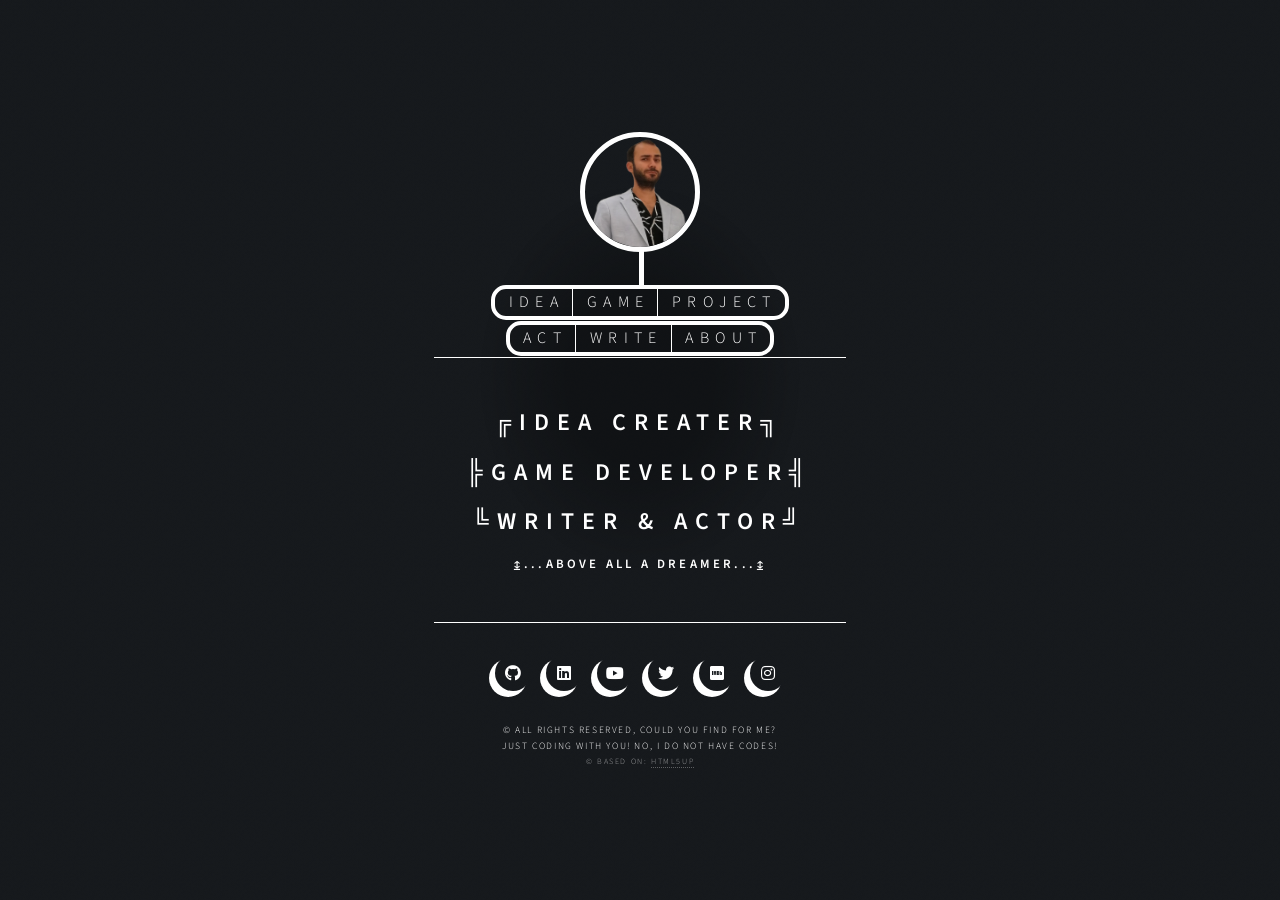
==== index.html @ b1f28f77 "Update footer changes I made some changes for "KadirGenchDesign" section less letter spacing, got ri" ====
<!DOCTYPE HTML>
<!--
	Dimension by HTML5 UP
	html5up.net | @ajlkn
	Free for personal and commercial use under the CCA 3.0 license (html5up.net/license)
-->
<html>
	<head>
		<title>Kadir Gench</title>
		<meta charset="utf-8" />
		<meta name="viewport" content="width=device-width, initial-scale=1, user-scalable=no" />
		<link rel="stylesheet" href="assets/css/main.css" />
		<noscript><link rel="stylesheet" href="assets/css/noscript.css" /></noscript>
		
		<!-- Add feature to disable right-click on website -->
		<!-- <script type="text/javascript"> document.oncontextmenu = function() {alert("You can not right-click on me!"); return false; }; </script> -->
		
	</head>
	<body class="is-preload">
	
		<!-- Wrapper -->
			<div id="wrapper">

				<!-- Header -->
					<header id="header">
						
						
						<nav>
							<div class="logo">
								<img src="images/profile-circle-pic.png"/>
							</div>
						</nav>
						
						<nav>
							<ul>
								<li><a href="#idea">Idea</a></li>
								<li><a href="#game">Game</a></li>
								<li><a href="#project">Project</a></li>
							</ul>
						</nav>
						
						<nav>
							<ul>
								<li><a href="#act">Act</a></li>
								<li><a href="#write">Write</a></li>
								<li><a href="#about">About</a></li>
							</ul>
						</nav>
						<!-- ╔ ╗  ╚ ╝ ╠ ╣-->
						<div class="content">
							<div class="inner">
								<h2>╔Idea Creater╗</h2> 
								
								<h2>╠Game Developer╣</h2> 
								
								<h2>╚Writer & Actor╝</h2>
								
								<h4>↨...Above all A Dreamer...↨</h4> 
								
							</div>
						</div>

					</header>
		
				<!-- Main -->
					<div id="main">

						<!-- Project -->
							<article id="project">
								<h2 class="major">Project</h2>
								<span class="image main"><img src="images/pic01.jpg" alt="" /></span>
								<p>Aenean ornare velit lacus, ac varius enim ullamcorper eu. Proin aliquam facilisis ante interdum congue. Integer mollis, nisl amet convallis, porttitor magna ullamcorper, amet egestas mauris. Ut magna finibus nisi nec lacinia. Nam maximus erat id euismod egestas. By the way, check out my <a href="#work">awesome work</a>.</p>
								<p>Lorem ipsum dolor sit amet, consectetur adipiscing elit. Duis dapibus rutrum facilisis. Class aptent taciti sociosqu ad litora torquent per conubia nostra, per inceptos himenaeos. Etiam tristique libero eu nibh porttitor fermentum. Nullam venenatis erat id vehicula viverra. Nunc ultrices eros ut ultricies condimentum. Mauris risus lacus, blandit sit amet venenatis non, bibendum vitae dolor. Nunc lorem mauris, fringilla in aliquam at, euismod in lectus. Pellentesque habitant morbi tristique senectus et netus et malesuada fames ac turpis egestas. In non lorem sit amet elit placerat maximus. Pellentesque aliquam maximus risus, vel sed vehicula.</p>
							</article>

						<!-- Game -->
							<article id="game">
								<h2 class="major">Game</h2>
								<span class="image main"><img src="images/pic02.jpg" alt="" /></span>
								<p>Adipiscing magna sed dolor elit. Praesent eleifend dignissim arcu, at eleifend sapien imperdiet ac. Aliquam erat volutpat. Praesent urna nisi, fringila lorem et vehicula lacinia quam. Integer sollicitudin mauris nec lorem luctus ultrices.</p>
								<p>Nullam et orci eu lorem consequat tincidunt vivamus et sagittis libero. Mauris aliquet magna magna sed nunc rhoncus pharetra. Pellentesque condimentum sem. In efficitur ligula tate urna. Maecenas laoreet massa vel lacinia pellentesque lorem ipsum dolor. Nullam et orci eu lorem consequat tincidunt. Vivamus et sagittis libero. Mauris aliquet magna magna sed nunc rhoncus amet feugiat tempus.</p>
							</article>

						<!-- Write -->
							<article id="write">
								<h2 class="major">Write</h2>
								<span class="image main"><img src="images/pic03.jpg" alt="" /></span>
								<p>Lorem ipsum dolor sit amet, consectetur et adipiscing elit. Praesent eleifend dignissim arcu, at eleifend sapien imperdiet ac. Aliquam erat volutpat. Praesent urna nisi, fringila lorem et vehicula lacinia quam. Integer sollicitudin mauris nec lorem luctus ultrices. Aliquam libero et malesuada fames ac ante ipsum primis in faucibus. Cras viverra ligula sit amet ex mollis mattis lorem ipsum dolor sit amet.</p>
							</article>
						
						<!-- Act -->
							<article id="act">
								<h2 class="major">Act</h2>
								<span class="image main"><img src="images/pic03.jpg" alt="" /></span>
								<p>Lorem ipsum dolor sit amet, consectetur et adipiscing elit. Praesent eleifend dignissim arcu, at eleifend sapien imperdiet ac. Aliquam erat volutpat. Praesent urna nisi, fringila lorem et vehicula lacinia quam. Integer sollicitudin mauris nec lorem luctus ultrices. Aliquam libero et malesuada fames ac ante ipsum primis in faucibus. Cras viverra ligula sit amet ex mollis mattis lorem ipsum dolor sit amet.</p>
							</article>
						
						<!-- About -->
							<article id="about">
								<h1 class="major">About</h1>
								<span class="image main"><img src="images/pic03.jpg" alt="" /></span>
								
								
								<h2>WORK EXPERIENCE</h2>
                                
								<h3>CAST MERKEZI AGENCY - Ongoing </h3>
								
								<p>   
                                ● Actor/Figurant <br>
								● Acting in various movies, TV shows, and advertisements. <br>
								Since : ISTANBUL 02/2019
								</p>
								
								
                                <h3>Catering 34</h3>
								
                                 
                                <p>● Catering Employee – Love 101 (Netflix Series) <br>
                                ● Catering Employee – Additional Crew – Guldur Guldur (TV Show) <br>
                                ● Custome Crew – War Of Roses (TV Show)</p>
                                
								<h3>ARTEC ROBOTIC (VOLUNTEER)</h3>
								
                                 <p>– Computer/Robotic Instructor <br>
                                ● Established robotic lab robots and computers. <br>
                                ● Trained 15-20 students (8-12 years old) on traffic lights simulation, robotic movement, bot automation, etc. <br> 
                                ● Sales of education packages/materials <br>
								ISTANBUL 02/2020 – 04/2020 </p>
                                
								<h3>PHOTOSCAPE</h3>
								
                                <p>●(http://www.photoscape.org) <br>
                                ●Translator Localization of PhotoScape - MOOII Tech Company’s website <br>
								MOOII TECH (SEOUL – KOREA / REMOTE) 01/2018 – 02/2018 
								</p>
                                
                                
								<h3>CASA LOMA (VOLUNTEER)</h3>
								
								<p> ● Waiter – Bartender <br>
								TORONTO/CANADA 03/2017 – 07/2017
								</p>
								
								<h3>PARQUE RIVIERA (VOLUNTEER)</h3>
								
								<p> ● Waiter <br>
								VAUGHAN/CANADA 02/2017 – 06/2017
								</p>
								
								<hr>
				
								<h2>EDUCATION </h2>

                                <p>● Ondokuz Mayis University – Computer Programming Pr. <br>
                                ● Kumburgaz Hotel Management and Tourism Vocational High School</p>
								
							</article>

						

					</div>

				<!-- Footer -->
					<footer id="footer">
					
						
						
						<article id="icons">
								<ul class="icons">
									<li><a href="https://github.com/KadirGench" target="_blank" class="icon brands fa-github"><span class="label">GitHub</span></a></li>
									<li><a href="https://www.linkedin.com/in/kadir-genc/" target="_blank" class="icon brands fa-linkedin"><span class="label">Linkedin</span></a></li>
									<li><a href="#" target="_blank" class="icon brands fa-youtube"><span class="label">Youtube</span></a></li>
									<li><a href="#" target="_blank" class="icon brands fa-twitter"><span class="label">Twitter</span></a></li>
									<li><a href="https://www.imdb.com/name/nm14140515/?ref_=nv_sr_srsg_1_tt_5_nm_3_q_kadir%2520gen%25C3%25A7" target="_blank" class="icon brands fa-imdb"><span class="label">Facebook</span></a></li>
									<li><a href="#" target="_blank" class="icon brands fa-instagram"><span class="label">Instagram</span></a></li>
								</ul>
						</article>
						
						
						<p class="KadirGenchDesign"> 
						&copy; All rights reserved, could you find for me? <br>
						Just coding with you! NO, I do not have codes! 
						
						</p>
						
						<p class="html5UpDesign">&copy; Based on: <a href="https://html5up.net/dimension">HTML5UP</a></p>
					</footer>

			</div>

		<!-- BG -->
			<div id="bg"></div>

		<!-- Scripts -->
			<script src="assets/js/jquery.min.js"></script>
			<script src="assets/js/browser.min.js"></script>
			<script src="assets/js/breakpoints.min.js"></script>
			<script src="assets/js/util.js"></script>
			<script src="assets/js/main.js"></script>

	</body>
</html>
---- assets/css/main.css ----
@import url(fontawesome-all.min.css);
@import url("https://fonts.googleapis.com/css?family=Source+Sans+Pro:300italic,600italic,300,600");

/*
	Dimension by HTML5 UP
	html5up.net | @ajlkn
	Free for personal and commercial use under the CCA 3.0 license (html5up.net/license)
*/

html, body, div, span, applet, object,
iframe, h1, h2, h3, h4, h5, h6, p, blockquote,
pre, a, abbr, acronym, address, big, cite,
code, del, dfn, em, img, ins, kbd, q, s, samp,
small, strike, strong, sub, sup, tt, var, b,
u, i, center, dl, dt, dd, ol, ul, li, fieldset,
form, label, legend, table, caption, tbody,
tfoot, thead, tr, th, td, article, aside,
canvas, details, embed, figure, figcaption,
footer, header, hgroup, menu, nav, output, ruby,
section, summary, time, mark, audio, video {
	margin: 0;
	padding: 0;
	border: 0;
	font-size: 100%;
	font: inherit;
	vertical-align: baseline;}

article, aside, details, figcaption, figure,
footer, header, hgroup, menu, nav, section {
	display: block;}

body {
	line-height: 1;
}

ol, ul {
	list-style: none;
}

blockquote, q {
	quotes: none;
}

	blockquote:before, blockquote:after, q:before, q:after {
		content: '';
		content: none;
	}

table {
	border-collapse: collapse;
	border-spacing: 0;
}

body {
	-webkit-text-size-adjust: none;
}

mark {
	background-color: transparent;
	color: inherit;
}

input::-moz-focus-inner {
	border: 0;
	padding: 0;
}

input, select, textarea {
	-moz-appearance: none;
	-webkit-appearance: none;
	-ms-appearance: none;
	appearance: none;
}

/* Basic */

	@-ms-viewport {
		width: device-width;
	}

	@media screen and (max-width: 480px) {

		html, body {
			min-width: 320px;
		}

	}

	html {
		box-sizing: border-box;
	}

	*, *:before, *:after {
		box-sizing: inherit;
	}

	body {
		background: #1b1f22;
	}

		body.is-preload *, body.is-preload *:before, body.is-preload *:after {
			-moz-animation: none !important;
			-webkit-animation: none !important;
			-ms-animation: none !important;
			animation: none !important;
			-moz-transition: none !important;
			-webkit-transition: none !important;
			-ms-transition: none !important;
			transition: none !important;
		}

/* Type */

	html {
		font-size: 16pt;
	}

		@media screen and (max-width: 1680px) {

			html {
				font-size: 12pt;
			}

		}

		@media screen and (max-width: 736px) {

			html {
				font-size: 11pt;
			}

		}

		@media screen and (max-width: 360px) {

			html {
				font-size: 10pt;
			}

		}

	body, input, select, textarea {
		color: #ffffff;
		font-family: "Source Sans Pro", sans-serif;
		font-weight: 300;
		font-size: 1rem;
		line-height: 1.65;
	}

	a {
		-moz-transition: color 0.2s ease-in-out, background-color 0.2s ease-in-out, border-bottom-color 0.2s ease-in-out;
		-webkit-transition: color 0.2s ease-in-out, background-color 0.2s ease-in-out, border-bottom-color 0.2s ease-in-out;
		-ms-transition: color 0.2s ease-in-out, background-color 0.2s ease-in-out, border-bottom-color 0.2s ease-in-out;
		transition: color 0.2s ease-in-out, background-color 0.2s ease-in-out, border-bottom-color 0.2s ease-in-out;
		border-bottom: dotted 1px rgba(255, 255, 255, 0.5);
		text-decoration: none;
		color: inherit;
	}

		a:hover {
			border-bottom-color: transparent;
		}

	strong, b {
		color: #ffffff;
		font-weight: 600;
	}

	em, i {
		font-style: italic;
	}

	p {
		margin: 0 0 2rem 0;
	}

	h1, h2, h3, h4, h5, h6 {
		color: #ffffff;
		font-weight: 600;
		line-height: 1.5;
		margin: 0 0 1rem 0;
		text-transform: uppercase;
		letter-spacing: 0.2rem;
	}

		h1 a, h2 a, h3 a, h4 a, h5 a, h6 a {
			color: inherit;
			text-decoration: none;
		}

		h1.major, h2.major, h3.major, h4.major, h5.major, h6.major {
			border-bottom: solid 1px #ffffff;
			width: -moz-max-content;
			width: -webkit-max-content;
			width: -ms-max-content;
			width: max-content;
			padding-bottom: 0.5rem;
			margin: 0 0 2rem 0;
		}

	h1 {
		font-size: 2.25rem;
		line-height: 1.3;
		letter-spacing: 0.5rem;
	}

	h2 {
		font-size: 1.5rem;
		line-height: 1.4;
		letter-spacing: 0.5rem;
	}

	h3 {
		font-size: 1rem;
	}

	h4 {
		font-size: 0.8rem;
	}

	h5 {
		font-size: 0.7rem;
	}

	h6 {
		font-size: 0.6rem;
	}

	@media screen and (max-width: 736px) {

		h1 {
			font-size: 1.75rem;
			line-height: 1.4;
		}

		h2 {
			font-size: 1.25em;
			line-height: 1.5;
		}

	}

	sub {
		font-size: 0.8rem;
		position: relative;
		top: 0.5rem;
	}

	sup {
		font-size: 0.8rem;
		position: relative;
		top: -0.5rem;
	}

	blockquote {
		border-left: solid 4px #ffffff;
		font-style: italic;
		margin: 0 0 2rem 0;
		padding: 0.5rem 0 0.5rem 2rem;
	}

	code {
		background: rgba(255, 255, 255, 0.075);
		border-radius: 4px;
		font-family: "Courier New", monospace;
		font-size: 0.9rem;
		margin: 0 0.25rem;
		padding: 0.25rem 0.65rem;
	}

	pre {
		-webkit-overflow-scrolling: touch;
		font-family: "Courier New", monospace;
		font-size: 0.9rem;
		margin: 0 0 2rem 0;
	}

		pre code {
			display: block;
			line-height: 1.75;
			padding: 1rem 1.5rem;
			overflow-x: auto;
		}

	hr {
		border: 0;
		border-bottom: solid 1px #ffffff;
		margin: 2.75rem 0;
	}

	.align-left {
		text-align: left;
	}

	.align-center {
		text-align: center;
	}

	.align-right {
		text-align: right;
	}

/* Form */

	form {
		margin: 0 0 2rem 0;
	}

		form > :last-child {
			margin-bottom: 0;
		}

		form > .fields {
			display: -moz-flex;
			display: -webkit-flex;
			display: -ms-flex;
			display: flex;
			-moz-flex-wrap: wrap;
			-webkit-flex-wrap: wrap;
			-ms-flex-wrap: wrap;
			flex-wrap: wrap;
			width: calc(100% + 3rem);
			margin: -1.5rem 0 2rem -1.5rem;
		}

			form > .fields > .field {
				-moz-flex-grow: 0;
				-webkit-flex-grow: 0;
				-ms-flex-grow: 0;
				flex-grow: 0;
				-moz-flex-shrink: 0;
				-webkit-flex-shrink: 0;
				-ms-flex-shrink: 0;
				flex-shrink: 0;
				padding: 1.5rem 0 0 1.5rem;
				width: calc(100% - 1.5rem);
			}

				form > .fields > .field.half {
					width: calc(50% - 0.75rem);
				}

				form > .fields > .field.third {
					width: calc(100%/3 - 0.5rem);
				}

				form > .fields > .field.quarter {
					width: calc(25% - 0.375rem);
				}

		@media screen and (max-width: 480px) {

			form > .fields {
				width: calc(100% + 3rem);
				margin: -1.5rem 0 2rem -1.5rem;
			}

				form > .fields > .field {
					padding: 1.5rem 0 0 1.5rem;
					width: calc(100% - 1.5rem);
				}

					form > .fields > .field.half {
						width: calc(100% - 1.5rem);
					}

					form > .fields > .field.third {
						width: calc(100% - 1.5rem);
					}

					form > .fields > .field.quarter {
						width: calc(100% - 1.5rem);
					}

		}

	label {
		color: #ffffff;
		display: block;
		font-size: 0.8rem;
		font-weight: 300;
		letter-spacing: 0.2rem;
		line-height: 1.5;
		margin: 0 0 1rem 0;
		text-transform: uppercase;
	}

	input[type="text"],
	input[type="password"],
	input[type="email"],
	input[type="tel"],
	select,
	textarea {
		-moz-appearance: none;
		-webkit-appearance: none;
		-ms-appearance: none;
		appearance: none;
		-moz-transition: border-color 0.2s ease-in-out, box-shadow 0.2s ease-in-out, background-color 0.2s ease-in-out;
		-webkit-transition: border-color 0.2s ease-in-out, box-shadow 0.2s ease-in-out, background-color 0.2s ease-in-out;
		-ms-transition: border-color 0.2s ease-in-out, box-shadow 0.2s ease-in-out, background-color 0.2s ease-in-out;
		transition: border-color 0.2s ease-in-out, box-shadow 0.2s ease-in-out, background-color 0.2s ease-in-out;
		background-color: transparent;
		border-radius: 4px;
		border: solid 1px #ffffff;
		color: inherit;
		display: block;
		outline: 0;
		padding: 0 1rem;
		text-decoration: none;
		width: 100%;
	}

		input[type="text"]:invalid,
		input[type="password"]:invalid,
		input[type="email"]:invalid,
		input[type="tel"]:invalid,
		select:invalid,
		textarea:invalid {
			box-shadow: none;
		}

		input[type="text"]:focus,
		input[type="password"]:focus,
		input[type="email"]:focus,
		input[type="tel"]:focus,
		select:focus,
		textarea:focus {
			background: rgba(255, 255, 255, 0.075);
			border-color: #ffffff;
			box-shadow: 0 0 0 1px #ffffff;
		}

	select {
		background-image: url("data:image/svg+xml;charset=utf8,%3Csvg xmlns='http://www.w3.org/2000/svg' width='40' height='40' preserveAspectRatio='none' viewBox='0 0 40 40'%3E%3Cpath d='M9.4,12.3l10.4,10.4l10.4-10.4c0.2-0.2,0.5-0.4,0.9-0.4c0.3,0,0.6,0.1,0.9,0.4l3.3,3.3c0.2,0.2,0.4,0.5,0.4,0.9 c0,0.4-0.1,0.6-0.4,0.9L20.7,31.9c-0.2,0.2-0.5,0.4-0.9,0.4c-0.3,0-0.6-0.1-0.9-0.4L4.3,17.3c-0.2-0.2-0.4-0.5-0.4-0.9 c0-0.4,0.1-0.6,0.4-0.9l3.3-3.3c0.2-0.2,0.5-0.4,0.9-0.4S9.1,12.1,9.4,12.3z' fill='%23ffffff' /%3E%3C/svg%3E");
		background-size: 1.25rem;
		background-repeat: no-repeat;
		background-position: calc(100% - 1rem) center;
		height: 2.75rem;
		padding-right: 2.75rem;
		text-overflow: ellipsis;
	}

		select option {
			color: #ffffff;
			background: #1b1f22;
		}

		select:focus::-ms-value {
			background-color: transparent;
		}

		select::-ms-expand {
			display: none;
		}

	input[type="text"],
	input[type="password"],
	input[type="email"],
	select {
		height: 2.75rem;
	}

	textarea {
		padding: 0.75rem 1rem;
	}

	input[type="checkbox"],
	input[type="radio"] {
		-moz-appearance: none;
		-webkit-appearance: none;
		-ms-appearance: none;
		appearance: none;
		display: block;
		float: left;
		margin-right: -2rem;
		opacity: 0;
		width: 1rem;
		z-index: -1;
	}

		input[type="checkbox"] + label,
		input[type="radio"] + label {
			text-decoration: none;
			-moz-user-select: none;
			-webkit-user-select: none;
			-ms-user-select: none;
			user-select: none;
			color: #ffffff;
			cursor: pointer;
			display: inline-block;
			font-size: 0.8rem;
			font-weight: 300;
			margin: 0 0 0.5rem 0;
			padding-left: 2.65rem;
			padding-right: 0.75rem;
			position: relative;
		}

			input[type="checkbox"] + label:before,
			input[type="radio"] + label:before {
				-moz-osx-font-smoothing: grayscale;
				-webkit-font-smoothing: antialiased;
				display: inline-block;
				font-style: normal;
				font-variant: normal;
				text-rendering: auto;
				line-height: 1;
				text-transform: none !important;
				font-family: 'Font Awesome 5 Free';
				font-weight: 900;
			}

			input[type="checkbox"] + label:before,
			input[type="radio"] + label:before {
				-moz-transition: border-color 0.2s ease-in-out, box-shadow 0.2s ease-in-out, background-color 0.2s ease-in-out;
				-webkit-transition: border-color 0.2s ease-in-out, box-shadow 0.2s ease-in-out, background-color 0.2s ease-in-out;
				-ms-transition: border-color 0.2s ease-in-out, box-shadow 0.2s ease-in-out, background-color 0.2s ease-in-out;
				transition: border-color 0.2s ease-in-out, box-shadow 0.2s ease-in-out, background-color 0.2s ease-in-out;
				border-radius: 4px;
				border: solid 1px #ffffff;
				content: '';
				display: inline-block;
				height: 1.65rem;
				left: 0;
				line-height: 1.65rem;
				position: absolute;
				text-align: center;
				top: -0.15rem;
				width: 1.65rem;
			}

		input[type="checkbox"]:checked + label:before,
		input[type="radio"]:checked + label:before {
			background: #ffffff !important;
			border-color: #ffffff !important;
			color: #1b1f22;
			content: '\f00c';
		}

		input[type="checkbox"]:focus + label:before,
		input[type="radio"]:focus + label:before {
			background: rgba(255, 255, 255, 0.075);
			border-color: #ffffff;
			box-shadow: 0 0 0 1px #ffffff;
		}

	input[type="checkbox"] + label:before {
		border-radius: 4px;
	}

	input[type="radio"] + label:before {
		border-radius: 100%;
	}

	::-webkit-input-placeholder {
		color: rgba(255, 255, 255, 0.5) !important;
		opacity: 1.0;
	}

	:-moz-placeholder {
		color: rgba(255, 255, 255, 0.5) !important;
		opacity: 1.0;
	}

	::-moz-placeholder {
		color: rgba(255, 255, 255, 0.5) !important;
		opacity: 1.0;
	}

	:-ms-input-placeholder {
		color: rgba(255, 255, 255, 0.5) !important;
		opacity: 1.0;
	}

	.formerize-placeholder {
		color: rgba(255, 255, 255, 0.5) !important;
		opacity: 1.0;
	}

/* Box */

	.box {
		border-radius: 4px;
		border: solid 1px #ffffff;
		margin-bottom: 2rem;
		padding: 1.5em;
	}

		.box > :last-child,
		.box > :last-child > :last-child,
		.box > :last-child > :last-child > :last-child {
			margin-bottom: 0;
		}

		.box.alt {
			border: 0;
			border-radius: 0;
			padding: 0;
		}

/* Icon */

	.icon {
		text-decoration: none;
		border-bottom: none;
		position: relative;
	}

		.icon:before {
			-moz-osx-font-smoothing: grayscale;
			-webkit-font-smoothing: antialiased;
			display: inline-block;
			font-style: normal;
			font-variant: normal;
			text-rendering: auto;
			line-height: 1;
			text-transform: none !important;
			font-family: 'Font Awesome 5 Free';
			font-weight: 400;
		}

		.icon > .label {
			display: none;
		}

		.icon:before {
			line-height: inherit;
		}

		.icon.solid:before {
			font-weight: 900;
		}

		.icon.brands:before {
			font-family: 'Font Awesome 5 Brands';
		}

/* Image */

	.image {
		border-radius: 4px;
		border: 0;
		display: inline-block;
		position: relative;
	}

		.image:before {
			pointer-events: none;
			background-image: url("../../images/overlay.png");
			background-color: rgba(19, 21, 25, 0.5);
			border-radius: 4px;
			content: '';
			display: block;
			height: 100%;
			left: 0;
			opacity: 0.5;
			position: absolute;
			top: 0;
			width: 100%;
		}

		.image img {
			border-radius: 4px;
			display: block;
		}

		.image.left, .image.right {
			max-width: 40%;
		}

			.image.left img, .image.right img {
				width: 100%;
			}

		.image.left {
			float: left;
			padding: 0 1.5em 1em 0;
			top: 0.25em;
		}

		.image.right {
			float: right;
			padding: 0 0 1em 1.5em;
			top: 0.25em;
		}

		.image.fit {
			display: block;
			margin: 0 0 2rem 0;
			width: 100%;
		}

			.image.fit img {
				width: 100%;
			}

		.image.main {
			display: block;
			margin: 2.5rem 0;
			width: 100%;
		}

			.image.main img {
				width: 100%;
			}

		@media screen and (max-width: 736px) {

			.image.main {
				margin: 2rem 0;
			}

		}

		@media screen and (max-width: 480px) {

			.image.main {
				margin: 1.5rem 0;
			}

		}

/* List */

	ol {
		list-style: decimal;
		margin: 0 0 2rem 0;
		padding-left: 1.25em;
	}

		ol li {
			padding-left: 0.25em;
		}

	ul {
		list-style: disc;
		margin: 0 0 2rem 0;
		padding-left: 1em;
	}

		ul li {
			padding-left: 0.5em;
		}

		ul.alt {
			list-style: none;
			padding-left: 0;
		}

			ul.alt li {
				border-top: solid 1px #ffffff;
				padding: 0.5em 0;
			}

				ul.alt li:first-child {
					border-top: 0;
					padding-top: 0;
				}

	dl {
		margin: 0 0 2rem 0;
	}

		dl dt {
			display: block;
			font-weight: 600;
			margin: 0 0 1rem 0;
		}

		dl dd {
			margin-left: 2rem;
		}

/* Actions */

	ul.actions {
		display: -moz-flex;
		display: -webkit-flex;
		display: -ms-flex;
		display: flex;
		cursor: default;
		list-style: none;
		margin-left: -1rem;
		padding-left: 0;
	}

		ul.actions li {
			padding: 0 0 0 1rem;
			vertical-align: middle;
		}

		ul.actions.special {
			-moz-justify-content: center;
			-webkit-justify-content: center;
			-ms-justify-content: center;
			justify-content: center;
			width: 100%;
			margin-left: 0;
		}

			ul.actions.special li:first-child {
				padding-left: 0;
			}

		ul.actions.stacked {
			-moz-flex-direction: column;
			-webkit-flex-direction: column;
			-ms-flex-direction: column;
			flex-direction: column;
			margin-left: 0;
		}

			ul.actions.stacked li {
				padding: 1.3rem 0 0 0;
			}

				ul.actions.stacked li:first-child {
					padding-top: 0;
				}

		ul.actions.fit {
			width: calc(100% + 1rem);
		}

			ul.actions.fit li {
				-moz-flex-grow: 1;
				-webkit-flex-grow: 1;
				-ms-flex-grow: 1;
				flex-grow: 1;
				-moz-flex-shrink: 1;
				-webkit-flex-shrink: 1;
				-ms-flex-shrink: 1;
				flex-shrink: 1;
				width: 100%;
			}

				ul.actions.fit li > * {
					width: 100%;
				}

			ul.actions.fit.stacked {
				width: 100%;
			}

		@media screen and (max-width: 480px) {

			ul.actions:not(.fixed) {
				-moz-flex-direction: column;
				-webkit-flex-direction: column;
				-ms-flex-direction: column;
				flex-direction: column;
				margin-left: 0;
				width: 100% !important;
			}

				ul.actions:not(.fixed) li {
					-moz-flex-grow: 1;
					-webkit-flex-grow: 1;
					-ms-flex-grow: 1;
					flex-grow: 1;
					-moz-flex-shrink: 1;
					-webkit-flex-shrink: 1;
					-ms-flex-shrink: 1;
					flex-shrink: 1;
					padding: 1rem 0 0 0;
					text-align: center;
					width: 100%;
				}

					ul.actions:not(.fixed) li > * {
						width: 100%;
					}

					ul.actions:not(.fixed) li:first-child {
						padding-top: 0;
					}

					ul.actions:not(.fixed) li input[type="submit"],
					ul.actions:not(.fixed) li input[type="reset"],
					ul.actions:not(.fixed) li input[type="button"],
					ul.actions:not(.fixed) li button,
					ul.actions:not(.fixed) li .button {
						width: 100%;
					}

						ul.actions:not(.fixed) li input[type="submit"].icon:before,
						ul.actions:not(.fixed) li input[type="reset"].icon:before,
						ul.actions:not(.fixed) li input[type="button"].icon:before,
						ul.actions:not(.fixed) li button.icon:before,
						ul.actions:not(.fixed) li .button.icon:before {
							margin-left: -0.5em;
						}

		}

/* Icons */

	ul.icons {
		cursor: default;
		list-style: none;
		padding-left: 0;
	}

		ul.icons li {
			display: inline-block;
			padding: 0 0.75em 0 0;
		}

			ul.icons li:last-child {
				padding-right: 0;
			}

			ul.icons li a {
			border-radius: 100%;
			box-shadow: -5px 5px 0 1px #ffffff;
			display: inline-block;
			height: 2.25rem;
			line-height: 2.25rem;
			text-align: center;
			width: 2.25rem;
			}

				ul.icons li a:hover {
					background-color: rgba(255, 255, 255, 0.075);
				}

				ul.icons li a:active {
					background-color: rgba(255, 255, 255, 0.175);
				}

/* Table */

	.table-wrapper {
		-webkit-overflow-scrolling: touch;
		overflow-x: auto;
	}

	table {
		margin: 0 0 2rem 0;
		width: 100%;
	}

		table tbody tr {
			border: solid 1px #ffffff;
			border-left: 0;
			border-right: 0;
		}

			table tbody tr:nth-child(2n + 1) {
				background-color: rgba(255, 255, 255, 0.075);
			}

		table td {
			padding: 0.75em 0.75em;
		}

		table th {
			color: #ffffff;
			font-size: 0.9em;
			font-weight: 600;
			padding: 0 0.75em 0.75em 0.75em;
			text-align: left;
		}

		table thead {
			border-bottom: solid 2px #ffffff;
		}

		table tfoot {
			border-top: solid 2px #ffffff;
		}

		table.alt {
			border-collapse: separate;
		}

			table.alt tbody tr td {
				border: solid 1px #ffffff;
				border-left-width: 0;
				border-top-width: 0;
			}

				table.alt tbody tr td:first-child {
					border-left-width: 1px;
				}

			table.alt tbody tr:first-child td {
				border-top-width: 1px;
			}

			table.alt thead {
				border-bottom: 0;
			}

			table.alt tfoot {
				border-top: 0;
			}

/* Button */

	input[type="submit"],
	input[type="reset"],
	input[type="button"],
	button,
	.button {
		-moz-appearance: none;
		-webkit-appearance: none;
		-ms-appearance: none;
		appearance: none;
		-moz-transition: background-color 0.2s ease-in-out, color 0.2s ease-in-out;
		-webkit-transition: background-color 0.2s ease-in-out, color 0.2s ease-in-out;
		-ms-transition: background-color 0.2s ease-in-out, color 0.2s ease-in-out;
		transition: background-color 0.2s ease-in-out, color 0.2s ease-in-out;
		background-color: transparent;
		border-radius: 4px;
		border: 0;
		box-shadow: inset 0 0 0 1px #ffffff;
		color: #ffffff !important;
		cursor: pointer;
		display: inline-block;
		font-size: 0.8rem;
		font-weight: 300;
		height: 2.75rem;
		letter-spacing: 0.2rem;
		line-height: 2.75rem;
		outline: 0;
		padding: 0 1.25rem 0 1.35rem;
		text-align: center;
		text-decoration: none;
		text-transform: uppercase;
		white-space: nowrap;
	}

		input[type="submit"]:hover,
		input[type="reset"]:hover,
		input[type="button"]:hover,
		button:hover,
		.button:hover {
			background-color: rgba(255, 255, 255, 0.075);
		}

		input[type="submit"]:active,
		input[type="reset"]:active,
		input[type="button"]:active,
		button:active,
		.button:active {
			background-color: rgba(255, 255, 255, 0.175);
		}

		input[type="submit"].icon:before,
		input[type="reset"].icon:before,
		input[type="button"].icon:before,
		button.icon:before,
		.button.icon:before {
			margin-right: 0.5em;
		}

		input[type="submit"].fit,
		input[type="reset"].fit,
		input[type="button"].fit,
		button.fit,
		.button.fit {
			width: 100%;
		}

		input[type="submit"].small,
		input[type="reset"].small,
		input[type="button"].small,
		button.small,
		.button.small {
			font-size: 0.6rem;
			height: 2.0625rem;
			line-height: 2.0625rem;
		}

		input[type="submit"].primary,
		input[type="reset"].primary,
		input[type="button"].primary,
		button.primary,
		.button.primary {
			background-color: #ffffff;
			color: #1b1f22 !important;
			font-weight: 600;
		}

		input[type="submit"].disabled, input[type="submit"]:disabled,
		input[type="reset"].disabled,
		input[type="reset"]:disabled,
		input[type="button"].disabled,
		input[type="button"]:disabled,
		button.disabled,
		button:disabled,
		.button.disabled,
		.button:disabled {
			pointer-events: none;
			cursor: default;
			opacity: 0.25;
		}

	input[type="submit"],
	input[type="reset"],
	input[type="button"],
	button {
		line-height: calc(2.75rem - 2px);
	}

/* BG */

	#bg {
		-moz-transform: scale(1.0);
		-webkit-transform: scale(1.0);
		-ms-transform: scale(1.0);
		transform: scale(1.0);
		-webkit-backface-visibility: hidden;
		position: fixed;
		top: 0;
		left: 0;
		width: 100%;
		height: 100vh;
		z-index: 1;
	}

		#bg:before, #bg:after {
			content: '';
			display: block;
			position: absolute;
			top: 0;
			left: 0;
			width: 100%;
			height: 100%;
		}

		#bg:before {
			-moz-transition: background-color 2.5s ease-in-out;
			-webkit-transition: background-color 2.5s ease-in-out;
			-ms-transition: background-color 2.5s ease-in-out;
			transition: background-color 2.5s ease-in-out;
			-moz-transition-delay: 0.75s;
			-webkit-transition-delay: 0.75s;
			-ms-transition-delay: 0.75s;
			transition-delay: 0.75s;
			background-image: linear-gradient(to top, rgba(19, 21, 25, 0.5), rgba(19, 21, 25, 0.5)), url("../../images/overlay.png");
			background-size: auto, 256px 256px;
			background-position: center, center;
			background-repeat: no-repeat, repeat;
			z-index: 2;
		}

		#bg:after {
			-moz-transform: scale(1.125);
			-webkit-transform: scale(1.125);
			-ms-transform: scale(1.125);
			transform: scale(1.125);
			-moz-transition: -moz-transform 0.325s ease-in-out, -moz-filter 0.325s ease-in-out;
			-webkit-transition: -webkit-transform 0.325s ease-in-out, -webkit-filter 0.325s ease-in-out;
			-ms-transition: -ms-transform 0.325s ease-in-out, -ms-filter 0.325s ease-in-out;
			transition: transform 0.325s ease-in-out, filter 0.325s ease-in-out;
			/* background-image: url("../../images/background.jpg"); Example to put from files*/
			background-image: url("https://images.unsplash.com/photo-1506318137071-a8e063b4bec0");
			background-position: center;
			background-size: cover;
			background-repeat: no-repeat;
			z-index: 1;
		}

		body.is-article-visible #bg:after {
			-moz-transform: scale(1.0825);
			-webkit-transform: scale(1.0825);
			-ms-transform: scale(1.0825);
			transform: scale(1.0825);
			-moz-filter: blur(0.2rem);
			-webkit-filter: blur(0.2rem);
			-ms-filter: blur(0.2rem);
			filter: blur(0.2rem);
		}

		body.is-preload #bg:before {
			background-color: #000000;
		}

/* Wrapper */
	
	#wrapper {
		display: flex;
		flex-direction: column;
		align-items: center;
		position: relative;
		min-height: 100vh;
		width: 100%;
		z-index: 3;
		justify-content: center;
	}

		#wrapper:before {
			content: '';
			display: block;
		}

		@media screen and (max-width: 1680px) {

			#wrapper {
				padding: 3rem 2rem;
			}

		}

		@media screen and (max-width: 736px) {

			#wrapper {
				padding: 2rem 1rem;
			}

		}

		@media screen and (max-width: 480px) {

			#wrapper {
				padding: 1rem;
			}

		}

/* Header */

	#header {
		display: -moz-flex;
		display: -webkit-flex;
		display: -ms-flex;
		display: flex;
		-moz-flex-direction: column;
		-webkit-flex-direction: column;
		-ms-flex-direction: column;
		flex-direction: column;
		-moz-align-items: center;
		-webkit-align-items: center;
		-ms-align-items: center;
		align-items: center;
		-moz-transition: -moz-transform 0.325s ease-in-out, -moz-filter 0.325s ease-in-out, opacity 0.325s ease-in-out;
		-webkit-transition: -webkit-transform 0.325s ease-in-out, -webkit-filter 0.325s ease-in-out, opacity 0.325s ease-in-out;
		-ms-transition: -ms-transform 0.325s ease-in-out, -ms-filter 0.325s ease-in-out, opacity 0.325s ease-in-out;
		transition: transform 0.325s ease-in-out, filter 0.325s ease-in-out, opacity 0.325s ease-in-out;
		background-image: -moz-radial-gradient(rgba(0, 0, 0, 0.25) 25%, rgba(0, 0, 0, 0) 55%);
		background-image: -webkit-radial-gradient(rgba(0, 0, 0, 0.25) 25%, rgba(0, 0, 0, 0) 55%);
		background-image: -ms-radial-gradient(rgba(0, 0, 0, 0.25) 25%, rgba(0, 0, 0, 0) 55%);
		background-image: radial-gradient(rgba(0, 0, 0, 0.25) 25%, rgba(0, 0, 0, 0) 55%);
		max-width: 100%;
		text-align: center;
	}

		#header > * {
			-moz-transition: opacity 0.325s ease-in-out;
			-webkit-transition: opacity 0.325s ease-in-out;
			-ms-transition: opacity 0.325s ease-in-out;
			transition: opacity 0.325s ease-in-out;
			position: relative;
			margin-top: 0.09rem;
		}

		#header .logo:before {
			content: '';
			display: block;
			position: absolute;
			bottom: calc(-0.1rem - 1px);
			height: calc(2.2rem + 1px);
			left: calc(50% - 1px);
			width: 5px;
			background: #ffffff;
		}	

		#header > :first-child {
			margin-top: 0;
		}

			#header > :first-child:before {
				display: none;
			}

/* Custom logo */

	.logo {
		overflow: hidden;
	}
	
	.logo img {
   		 width: 101%;
   		 height: 110%;
	}


		#header .logo {
			width: 7.5rem;
			height: 7.5rem;
			line-height: 5.5rem;
			border: solid 5px #ffffff;
			border-radius: 100%;
			margin-bottom: 2rem;
		}
		
		
		@media screen and (min-width: 600px) {
		
			#header .logo:hover {
						border-radius: 30%;	
					}

			#header .logo:active {
						border-radius: 15%;  
					}
			
			#header .logo img:hover {
						transform: rotate(45deg);
						height: 115%;
					}
					
			#header .logo img:active {
						transform: rotate(-45deg);
						height: 120%;
					}		
			

			#header .logo .icon:before {
				font-size: 2rem;
			}
		}	

		#header .content {
			border-style: solid;
			border-color: #ffffff;
			border-top-width: 1px;
			border-bottom-width: 1px;
			max-width: 100%;
		}

			#header .content .inner {
				-moz-transition: max-height 0.75s ease, padding 0.75s ease, opacity 0.325s ease-in-out;
				-webkit-transition: max-height 0.75s ease, padding 0.75s ease, opacity 0.325s ease-in-out;
				-ms-transition: max-height 0.75s ease, padding 0.75s ease, opacity 0.325s ease-in-out;
				transition: max-height 0.75s ease, padding 0.75s ease, opacity 0.325s ease-in-out;
				-moz-transition-delay: 0.25s;
				-webkit-transition-delay: 0.25s;
				-ms-transition-delay: 0.25s;
				transition-delay: 0.25s;
				padding: 3rem 2rem;
				max-height: 40rem;
				overflow: hidden;
			}

				#header .content .inner > :last-child {
					margin-bottom: 0;
				}

			#header .content p {
				text-transform: uppercase;
				letter-spacing: 0.2rem;
				font-size: 0.8rem;
				line-height: 2;
			}

		#header nav ul {
			display: -moz-flex;
			display: -webkit-flex;
			display: -ms-flex;
			display: flex;
			margin-bottom: 0;
			list-style: none;
			padding-left: 0;
			border: solid 4px #ffffff;
			border-radius: 15px;
		}

			#header nav ul li {
				padding-left: 0;
				border-left: solid 1px #ffffff;
			}

				#header nav ul li:first-child {
					border-left: 0;
				}

				#header nav ul li a {
					padding: 0 0.5rem 0 0.85rem;
					text-transform: uppercase;
					letter-spacing: 0.4rem;
					border-bottom: 0;
				}

					#header nav ul li a:hover {
						background-color: rgba(255, 255, 255, 0.075);
					}

					#header nav ul li a:active {
						background-color: rgba(255, 255, 255, 0.175);
					}

		#header nav.use-middle ul li.is-middle {
			border-left: 0;
		}

		body.is-article-visible #header {
			-moz-transform: scale(0.95);
			-webkit-transform: scale(0.95);
			-ms-transform: scale(0.95);
			transform: scale(0.95);
			-moz-filter: blur(0.1rem);
			-webkit-filter: blur(0.1rem);
			-ms-filter: blur(0.1rem);
			filter: blur(0.1rem);
			opacity: 0;
		}

		body.is-preload #header {
			-moz-filter: blur(0.125rem);
			-webkit-filter: blur(0.125rem);
			-ms-filter: blur(0.125rem);
			filter: blur(0.125rem);
		}

			body.is-preload #header > * {
				opacity: 0;
			}

			body.is-preload #header .content .inner {
				max-height: 0;
				padding-top: 0;
				padding-bottom: 0;
				opacity: 0;
			}

		@media screen and (max-width: 980px) {

			#header .content p br {
				display: none;
			}

		}

		@media screen and (max-width: 736px) {

			#header > * {
				margin-top: 0.09rem;
			}

				#header .logo:before {
					bottom: calc(-0.1rem - 1px);
					height: calc(2.2rem + 1px);
				}

			#header .logo {
				width: 4.75rem;
				height: 4.75rem;
				line-height: 4.75rem;
			}

				#header .logo .icon:before {
					font-size: 1.75rem;
				}

			#header .content .inner {
				padding: 2.5rem 1rem;
			}

			#header .content p {
				line-height: 1.875;
			}

		}

		@media screen and (max-width: 480px) {

			#header {
				padding: 1.5rem 0;
			}

				#header .content .inner {
					padding: 2.5rem 0;
				}

				#header nav ul {
					display: flex;
					margin-bottom: 0;
					list-style: none;
					padding-left: 0;
					border-radius: 15px;
				}

					#header nav ul li {
						border-top: solid 1px #ffffff;
					}

						#header nav ul li:first-child {
							border-top: 0;
						}

						#header nav ul li a {
							min-width: 0;
							width: 100%;
						}

				#header nav.use-middle:after {
					display: none;
				}

		}

/* Main */

	#main {
		-moz-flex-grow: 1;
		-webkit-flex-grow: 1;
		-ms-flex-grow: 1;
		flex-grow: 1;
		-moz-flex-shrink: 1;
		-webkit-flex-shrink: 1;
		-ms-flex-shrink: 1;
		flex-shrink: 1;
		display: -moz-flex;
		display: -webkit-flex;
		display: -ms-flex;
		display: flex;
		-moz-align-items: center;
		-webkit-align-items: center;
		-ms-align-items: center;
		align-items: center;
		-moz-justify-content: center;
		-webkit-justify-content: center;
		-ms-justify-content: center;
		justify-content: center;
		-moz-flex-direction: column;
		-webkit-flex-direction: column;
		-ms-flex-direction: column;
		flex-direction: column;
		position: relative;
		max-width: 100%;
		z-index: 3;
	}

		#main article {
			-moz-transform: translateY(0.25rem);
			-webkit-transform: translateY(0.25rem);
			-ms-transform: translateY(0.25rem);
			transform: translateY(0.25rem);
			-moz-transition: opacity 0.325s ease-in-out, -moz-transform 0.325s ease-in-out;
			-webkit-transition: opacity 0.325s ease-in-out, -webkit-transform 0.325s ease-in-out;
			-ms-transition: opacity 0.325s ease-in-out, -ms-transform 0.325s ease-in-out;
			transition: opacity 0.325s ease-in-out, transform 0.325s ease-in-out;
			padding: 4.5rem 2.5rem 1.5rem 2.5rem ;
			position: relative;
			width: 40rem;
			max-width: 100%;
			background-color: rgba(27, 31, 34, 0.85);
			border-radius: 4px;
			opacity: 0;
		}

			#main article.active {
				-moz-transform: translateY(0);
				-webkit-transform: translateY(0);
				-ms-transform: translateY(0);
				transform: translateY(0);
				opacity: 1;
			}

			#main article .close {
				display: block;
				position: absolute;
				top: 0;
				right: 0;
				width: 4rem;
				height: 4rem;
				cursor: pointer;
				text-indent: 4rem;
				overflow: hidden;
				white-space: nowrap;
			}

				#main article .close:before {
					-moz-transition: background-color 0.2s ease-in-out;
					-webkit-transition: background-color 0.2s ease-in-out;
					-ms-transition: background-color 0.2s ease-in-out;
					transition: background-color 0.2s ease-in-out;
					content: '';
					display: block;
					position: absolute;
					top: 0.75rem;
					left: 0.75rem;
					width: 2.5rem;
					height: 2.5rem;
					border-radius: 100%;
					background-position: center;
					background-image: url("data:image/svg+xml;charset=utf8,%3Csvg xmlns='http://www.w3.org/2000/svg' xmlns:xlink='http://www.w3.org/1999/xlink' width='20px' height='20px' viewBox='0 0 20 20' zoomAndPan='disable'%3E%3Cstyle%3Eline %7B stroke: %23ffffff%3B stroke-width: 1%3B %7D%3C/style%3E%3Cline x1='2' y1='2' x2='18' y2='18' /%3E%3Cline x1='18' y1='2' x2='2' y2='18' /%3E%3C/svg%3E");
					background-size: 20px 20px;
					background-repeat: no-repeat;
				}

				#main article .close:hover:before {
					background-color: rgba(255, 255, 255, 0.075);
				}

				#main article .close:active:before {
					background-color: rgba(255, 255, 255, 0.175);
				}

		@media screen and (max-width: 736px) {

			#main article {
				padding: 3.5rem 2rem 0.5rem 2rem ;
			}

				#main article .close:before {
					top: 0.875rem;
					left: 0.875rem;
					width: 2.25rem;
					height: 2.25rem;
					background-size: 14px 14px;
				}

		}

		@media screen and (max-width: 480px) {

			#main article {
				padding: 3rem 1.5rem 0.5rem 1.5rem ;
			}

		}

/* Footer */

	#footer {
		-moz-transition: -moz-transform 0.325s ease-in-out, -moz-filter 0.325s ease-in-out, opacity 0.325s ease-in-out;
		-webkit-transition: -webkit-transform 0.325s ease-in-out, -webkit-filter 0.325s ease-in-out, opacity 0.325s ease-in-out;
		-ms-transition: -ms-transform 0.325s ease-in-out, -ms-filter 0.325s ease-in-out, opacity 0.325s ease-in-out;
		transition: transform 0.325s ease-in-out, filter 0.325s ease-in-out, opacity 0.325s ease-in-out;
		width: 100%;
		max-width: 100%;
		margin-top: 2rem;
		text-align: center;
	}
		
		#footer .KadirGenchDesign {
			letter-spacing: 0.1rem;
			font-size: 0.6rem;
			margin-bottom: 0rem;
			text-transform: uppercase;
		}
		
		#footer .html5UpDesign {
			letter-spacing: 0.1rem;
			font-size: 0.5rem;
			opacity: 0.6;
			margin-bottom: 0rem;
			text-transform: uppercase;
		}

		body.is-article-visible #footer {
			-moz-transform: scale(0.95);
			-webkit-transform: scale(0.95);
			-ms-transform: scale(0.95);
			transform: scale(0.95);
			-moz-filter: blur(0.1rem);
			-webkit-filter: blur(0.1rem);
			-ms-filter: blur(0.1rem);
			filter: blur(0.1rem);
			opacity: 0;
		}

		body.is-preload #footer {
			opacity: 0;
		}
---- assets/css/noscript.css ----
/*
	Dimension by HTML5 UP
	html5up.net | @ajlkn
	Free for personal and commercial use under the CCA 3.0 license (html5up.net/license)
*/

/* BG */

	body.is-preload #bg:before {
		background-color: transparent;
	}

/* Header */

	body.is-preload #header {
		-moz-filter: none;
		-webkit-filter: none;
		-ms-filter: none;
		filter: none;
	}

		body.is-preload #header > * {
			opacity: 1;
		}

		body.is-preload #header .content .inner {
			max-height: none;
			padding: 3rem 2rem;
			opacity: 1;
		}

/* Main */

	#main article {
		opacity: 1;
		margin: 4rem 0 0 0;
	}
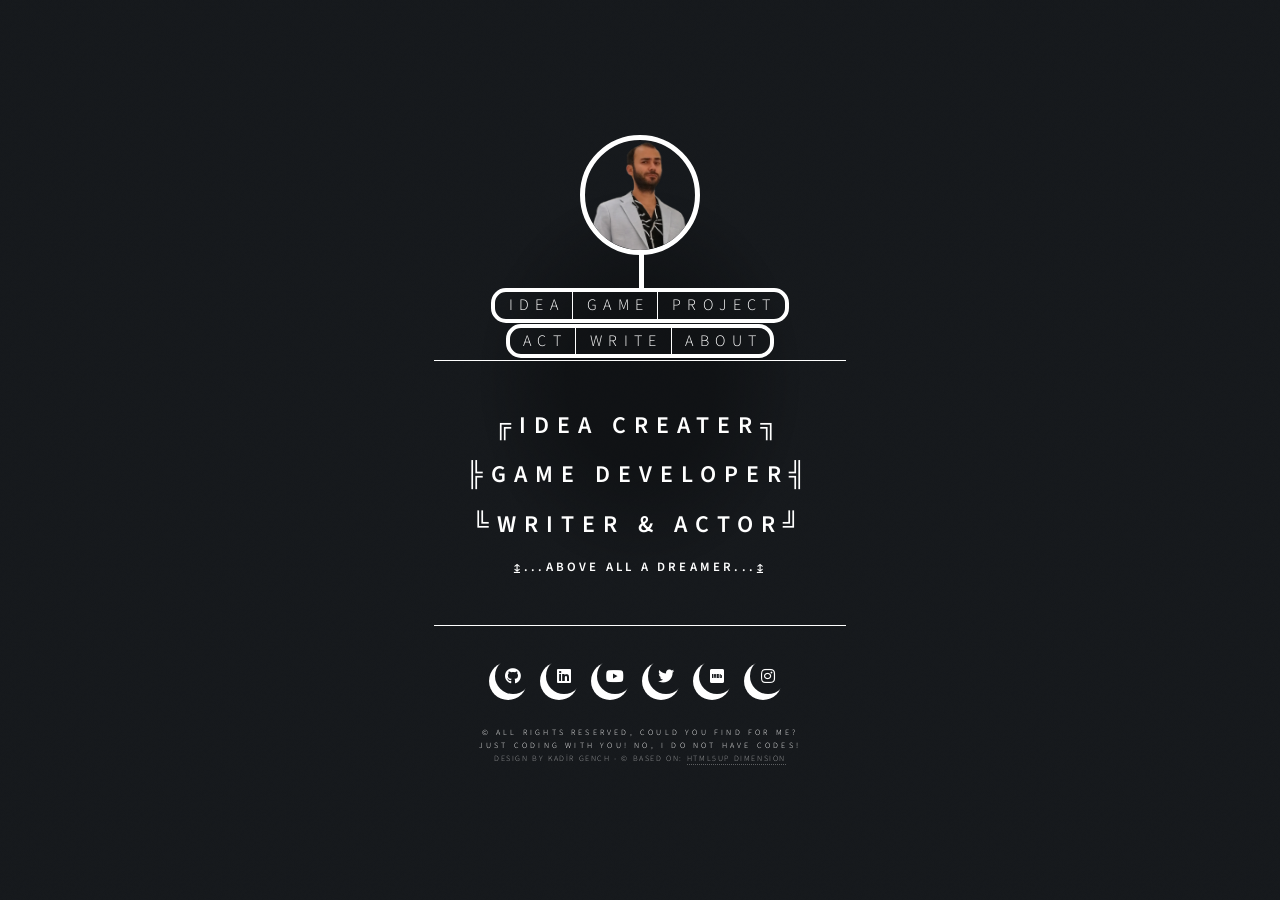
==== commit 69e75129: "Add designer I added "html5UpDesign" section as a designer which by me also added "HTML5UP" to "DIME" ====
--- a/index.html
+++ b/index.html
@@ -183,7 +183,7 @@
 						
 						</p>
 						
-						<p class="html5UpDesign">&copy; Based on: <a href="https://html5up.net/dimension">HTML5UP</a></p>
+						<p class="html5UpDesign"> Design by KADİR GENCH - &copy; Based on: <a href="https://html5up.net/dimension">HTML5UP DIMENSION</a></p>
 					</footer>
 
 			</div>
--- a/assets/css/main.css
+++ b/assets/css/main.css
@@ -1641,8 +1641,9 @@
 	}
 		
 		#footer .KadirGenchDesign {
-			letter-spacing: 0.1rem;
-			font-size: 0.6rem;
+			letter-spacing: 0.2rem;
+			font-size: 0.5rem;
+			font-style: bold;
 			margin-bottom: 0rem;
 			text-transform: uppercase;
 		}
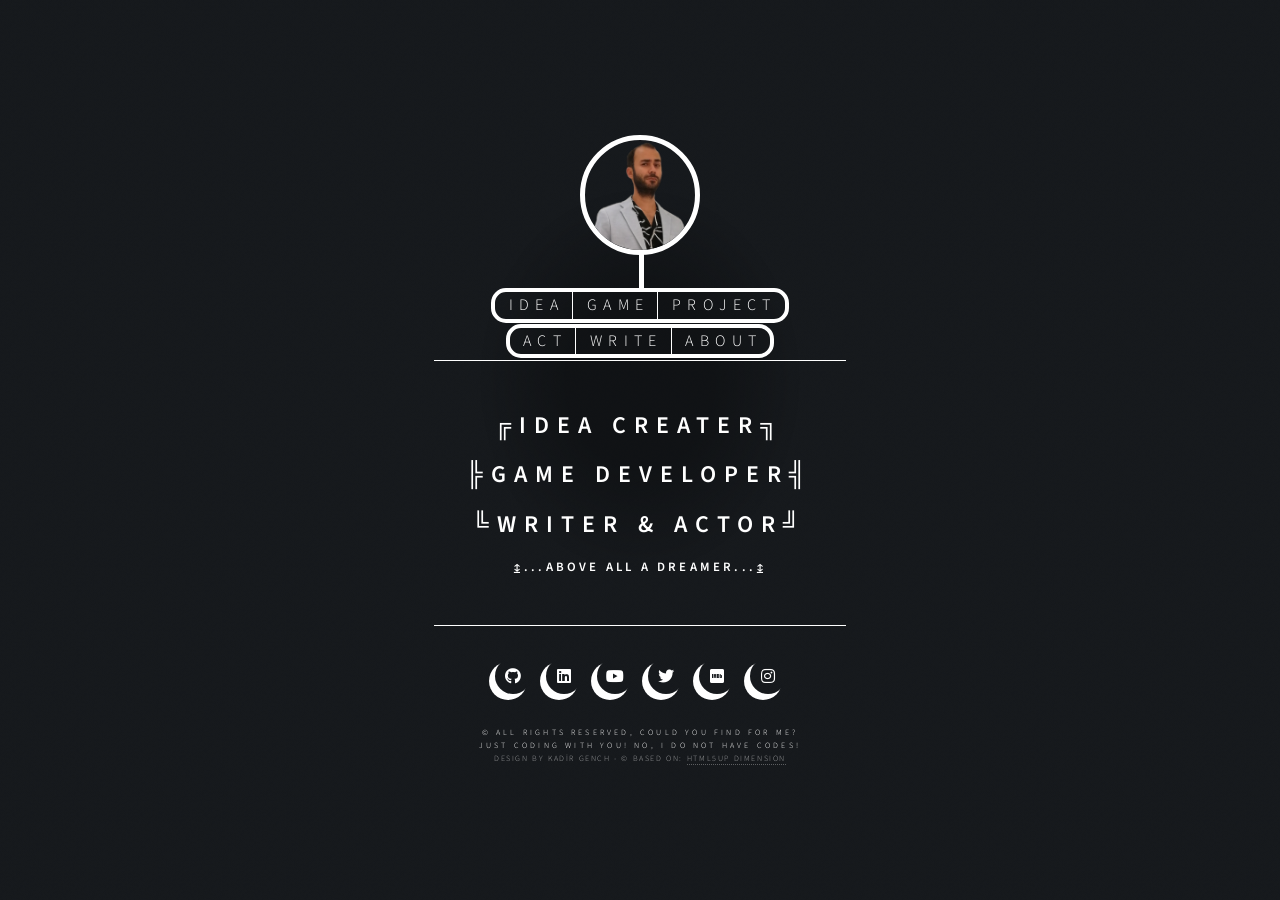
==== commit 1c873992: "Update index.html" ====
--- a/index.html
+++ b/index.html
@@ -64,7 +64,16 @@
 		
 				<!-- Main -->
 					<div id="main">
-
+						
+						<!-- Idea -->
+							<article id="idea">
+								<h2 class="major">Idea</h2>
+								<span class="image main"><img src="images/pic01.jpg" alt="" /></span>
+								<p>Aenean ornare velit lacus, ac varius enim ullamcorper eu. Proin aliquam facilisis ante interdum congue. Integer mollis, nisl amet convallis, porttitor magna ullamcorper, amet egestas mauris. Ut magna finibus nisi nec lacinia. Nam maximus erat id euismod egestas. By the way, check out my <a href="#work">awesome work</a>.</p>
+								<p>Lorem ipsum dolor sit amet, consectetur adipiscing elit. Duis dapibus rutrum facilisis. Class aptent taciti sociosqu ad litora torquent per conubia nostra, per inceptos himenaeos. Etiam tristique libero eu nibh porttitor fermentum. Nullam venenatis erat id vehicula viverra. Nunc ultrices eros ut ultricies condimentum. Mauris risus lacus, blandit sit amet venenatis non, bibendum vitae dolor. Nunc lorem mauris, fringilla in aliquam at, euismod in lectus. Pellentesque habitant morbi tristique senectus et netus et malesuada fames ac turpis egestas. In non lorem sit amet elit placerat maximus. Pellentesque aliquam maximus risus, vel sed vehicula.</p>
+							</article>
+		
+						
 						<!-- Project -->
 							<article id="project">
 								<h2 class="major">Project</h2>
--- a/assets/css/main.css
+++ b/assets/css/main.css
@@ -1286,7 +1286,7 @@
 	
 	.logo img {
    		 width: 101%;
-   		 height: 110%;
+   		 height: 120%;
 	}
 
 
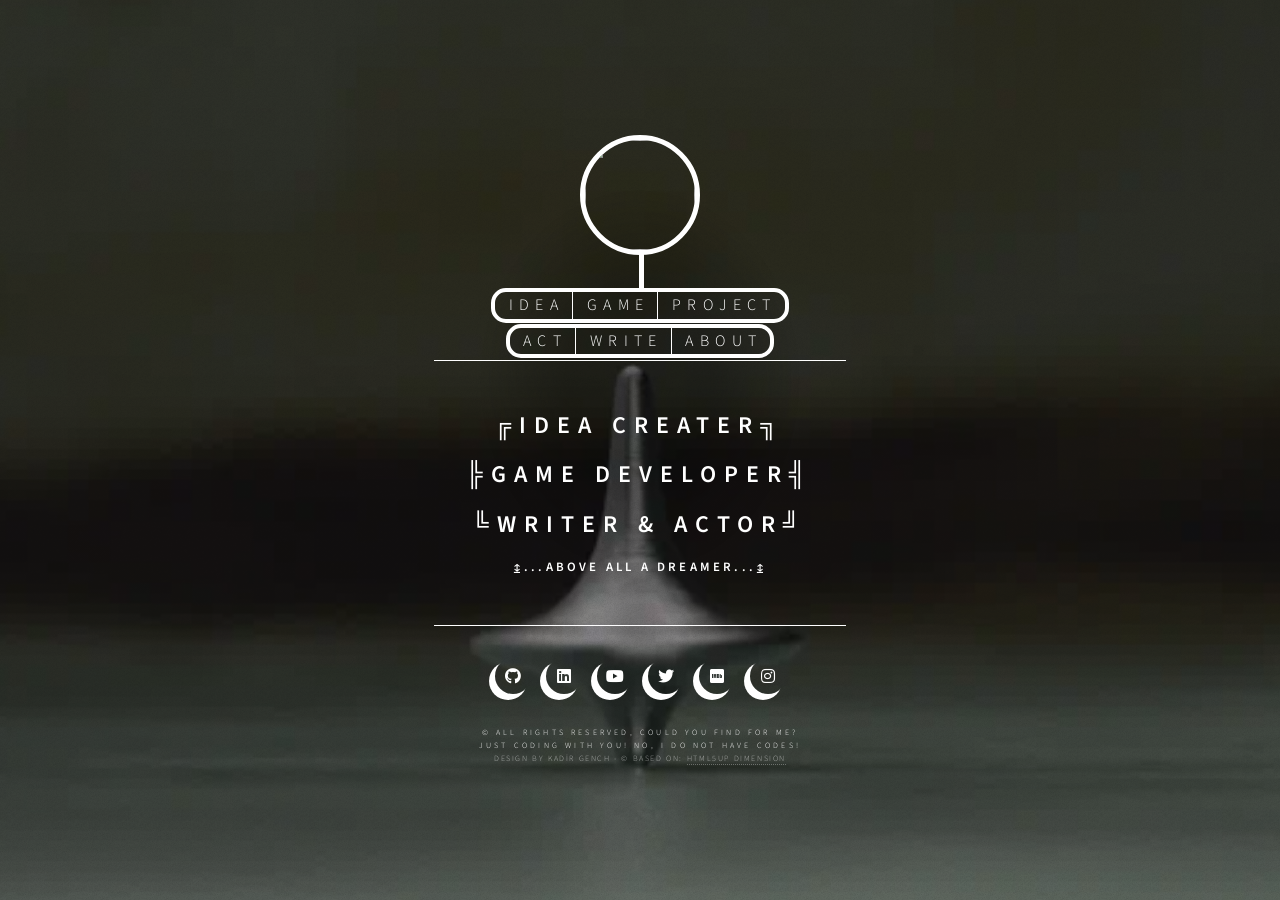
==== commit 22e3bfde: "Update logo&background" ====
--- a/index.html
+++ b/index.html
@@ -27,7 +27,7 @@
 						
 						<nav>
 							<div class="logo">
-								<img src="images/profile-circle-pic.png"/>
+								<img src="images/Catrix0.webp"/>
 							</div>
 						</nav>
 						
--- a/assets/css/main.css
+++ b/assets/css/main.css
@@ -1158,8 +1158,8 @@
 			-webkit-transition: -webkit-transform 0.325s ease-in-out, -webkit-filter 0.325s ease-in-out;
 			-ms-transition: -ms-transform 0.325s ease-in-out, -ms-filter 0.325s ease-in-out;
 			transition: transform 0.325s ease-in-out, filter 0.325s ease-in-out;
-			/* background-image: url("../../images/background.jpg"); Example to put from files*/
-			background-image: url("https://images.unsplash.com/photo-1506318137071-a8e063b4bec0");
+			background-image: url("../../images/inception movie.webp");
+			/* background-image: url("../../images/myLoveAndMe1.JPG"); */
 			background-position: center;
 			background-size: cover;
 			background-repeat: no-repeat;
@@ -1285,8 +1285,8 @@
 	}
 	
 	.logo img {
-   		 width: 101%;
-   		 height: 120%;
+   		 width: 100%;
+   		 height: 100%;
 	}
 
 
@@ -1301,23 +1301,24 @@
 		
 		
 		@media screen and (min-width: 600px) {
-		
-			#header .logo:hover {
-						border-radius: 30%;	
-					}
-
-			#header .logo:active {
-						border-radius: 15%;  
-					}
+			
+			/* Seems good but these two codes need more code which require  to increase the logo width and height in some time look again to fix the issue. */
+			/* #header .logo:hover { */
+						/* border-radius: 30%;	 */
+					/* } */
+
+			/* #header .logo:active { */
+						/* border-radius: 15%;   */
+					/* } */
+			/* Seems good but these two codes need more code which require  to increase the logo width and height in some time look again to fix the issue. */
+			
 			
 			#header .logo img:hover {
 						transform: rotate(45deg);
-						height: 115%;
 					}
 					
 			#header .logo img:active {
 						transform: rotate(-45deg);
-						height: 120%;
 					}		
 			
 
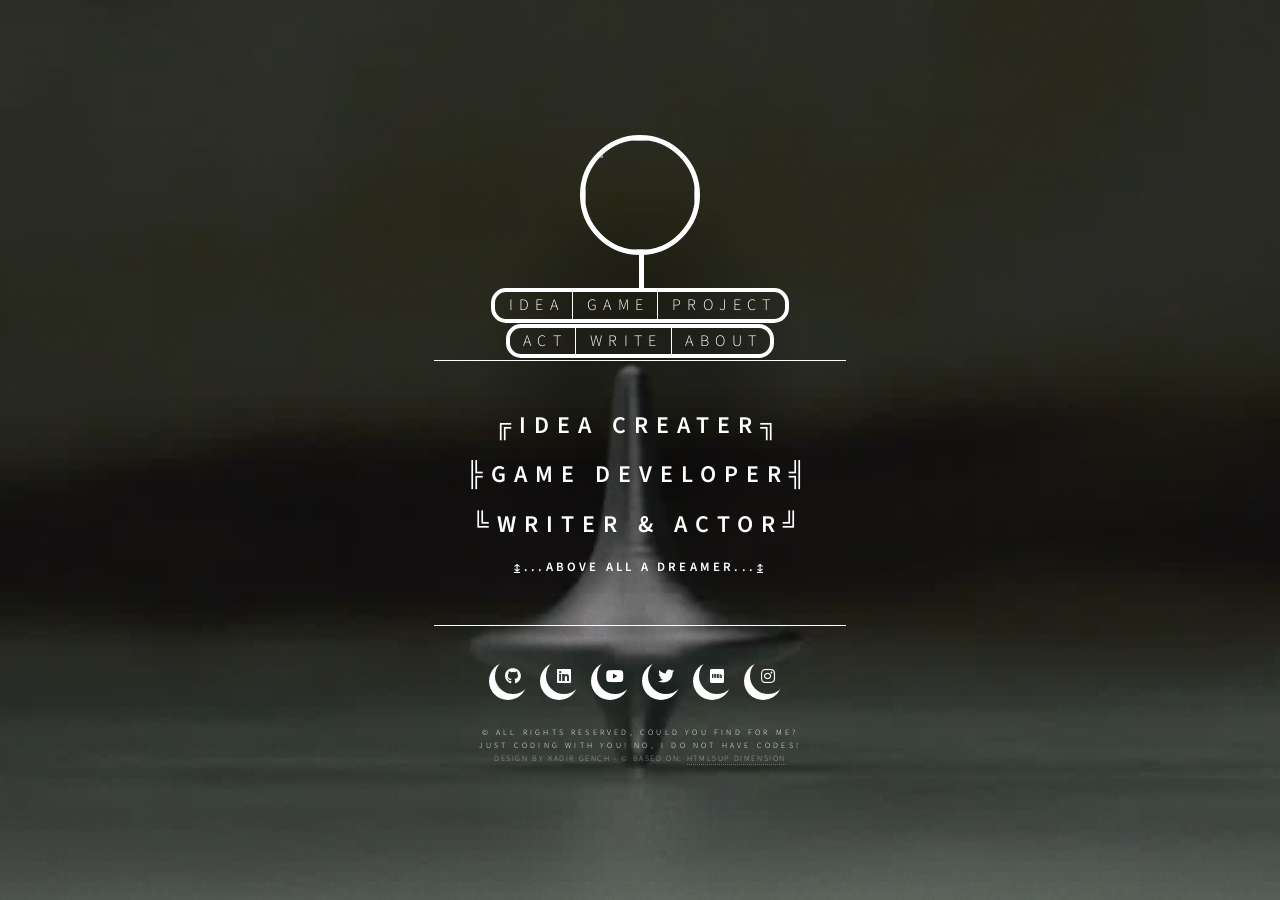
==== commit 2731efd0: "Update logo&background" ====
--- a/index.html
+++ b/index.html
@@ -27,7 +27,7 @@
 						
 						<nav>
 							<div class="logo">
-								<img src="images/Catrix0.webp"/>
+								<img src="images/myLoveAndMe2.JPG"/>
 							</div>
 						</nav>
 						
--- a/assets/css/main.css
+++ b/assets/css/main.css
@@ -1159,7 +1159,6 @@
 			-ms-transition: -ms-transform 0.325s ease-in-out, -ms-filter 0.325s ease-in-out;
 			transition: transform 0.325s ease-in-out, filter 0.325s ease-in-out;
 			background-image: url("../../images/inception movie.webp");
-			/* background-image: url("../../images/myLoveAndMe1.JPG"); */
 			background-position: center;
 			background-size: cover;
 			background-repeat: no-repeat;
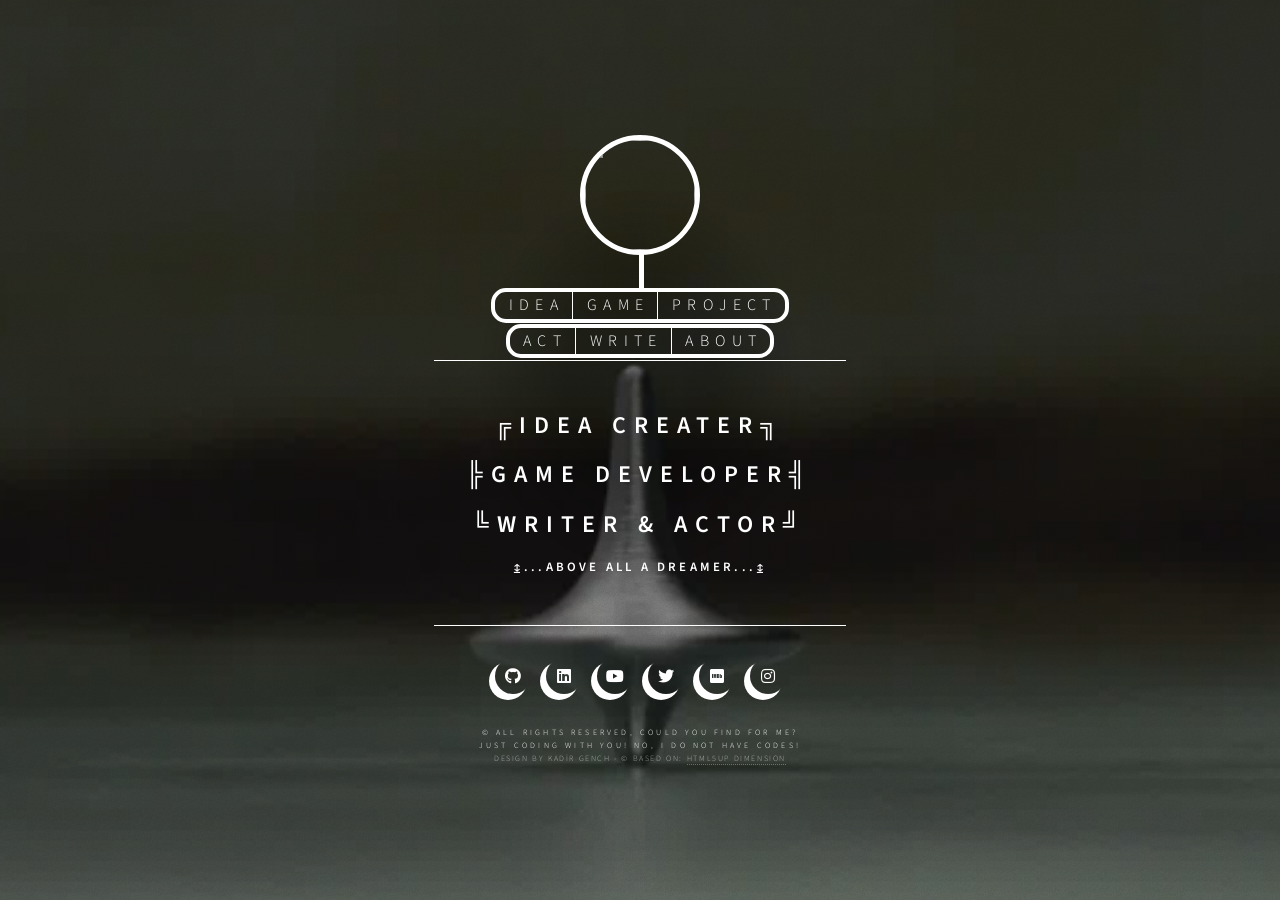
==== commit 6ef9c078: "Update index.html" ====
--- a/index.html
+++ b/index.html
@@ -27,7 +27,7 @@
 						
 						<nav>
 							<div class="logo">
-								<img src="images/myLoveAndMe2.JPG"/>
+								<img src="images/myLoveAndMe1.JPG"/>
 							</div>
 						</nav>
 						
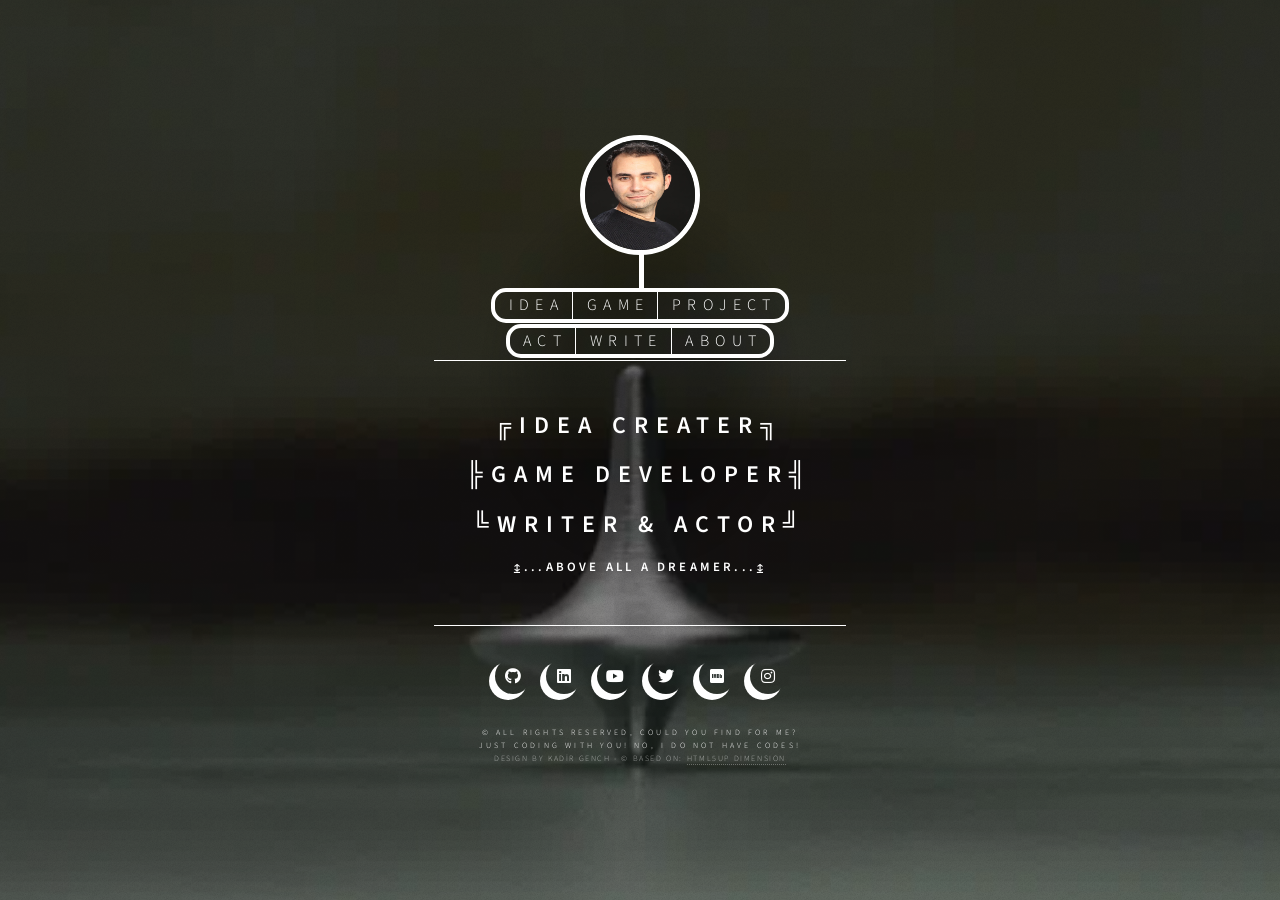
==== commit c6eb1d20: "Update index.html" ====
--- a/index.html
+++ b/index.html
@@ -27,7 +27,7 @@
 						
 						<nav>
 							<div class="logo">
-								<img src="images/myLoveAndMe1.JPG"/>
+								<img src="images/profile-circle-pic.jpg"/>
 							</div>
 						</nav>
 						
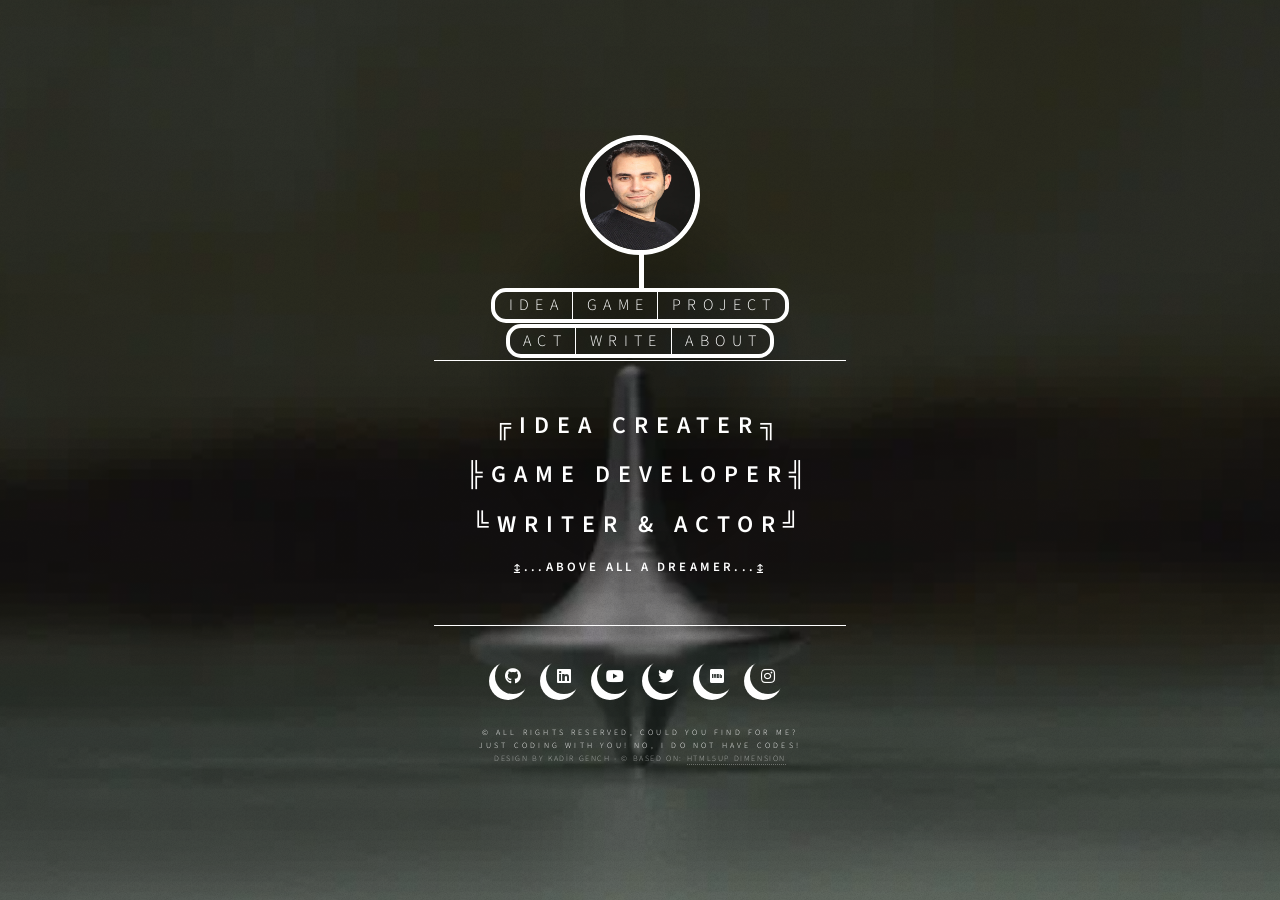
==== commit 2128dc10: "Update Idea link to point to idea.html" ====
--- a/index.html
+++ b/index.html
@@ -33,7 +33,7 @@
 						
 						<nav>
 							<ul>
-								<li><a href="#idea">Idea</a></li>
+								<li><a href="idea.html">Idea</a></li>
 								<li><a href="#game">Game</a></li>
 								<li><a href="#project">Project</a></li>
 							</ul>
